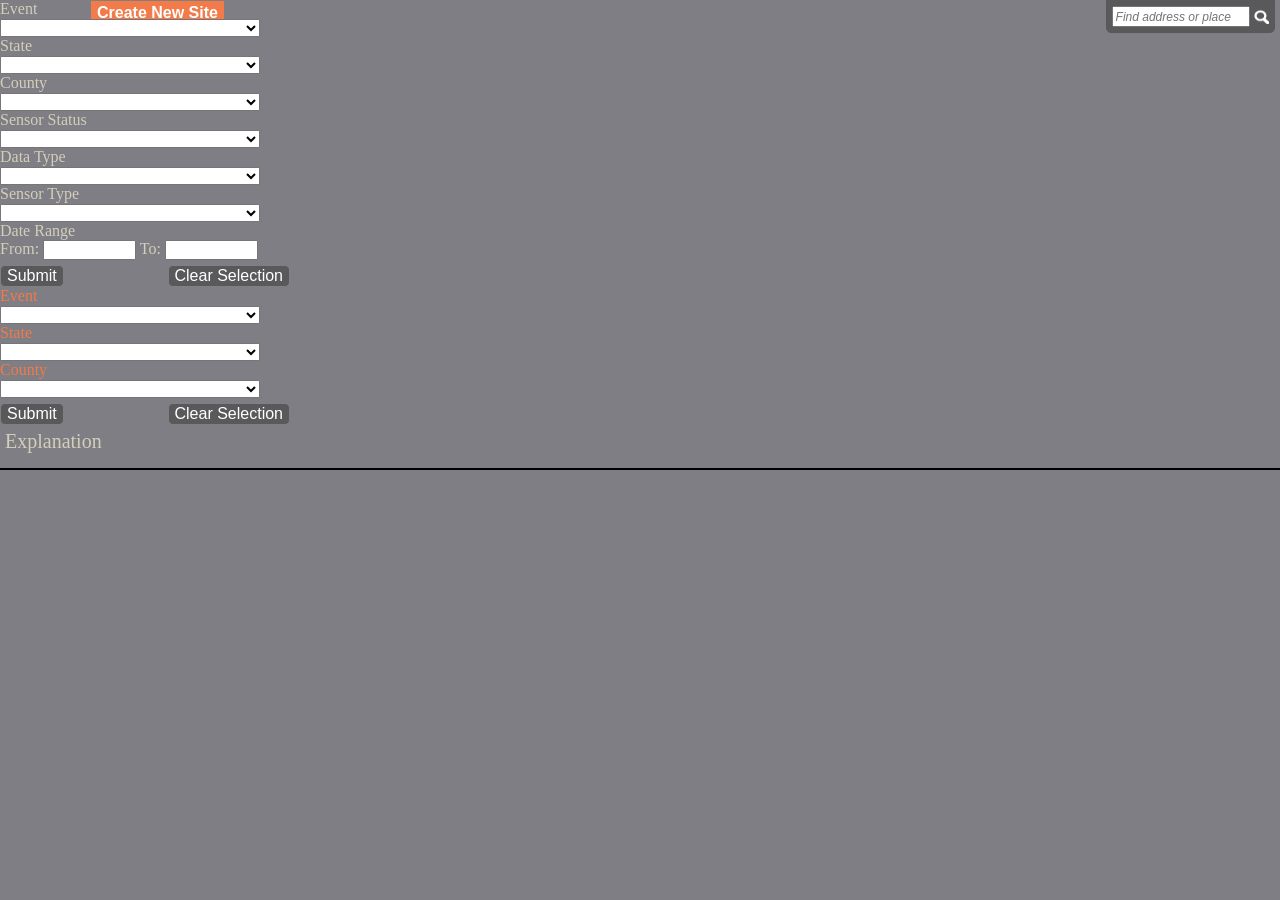
==== index.html @ 0806e5d1 "first commit of STNField code" ====
<!DOCTYPE html>
<html>
<head>
	<title>STN</title>
    
    <meta http-equiv="Content-Type" content="text/html; charset=utf-8"/>
    <!--<meta http-equiv="X-UA-Compatible" content="IE=7,IE=9">-->
    <!--The viewport meta tag is used to improve the presentation and behavior of the samples on iOS devices-->
    <meta name="viewport" content="initial-scale=1, maximum-scale=1,user-scalable=no">
    
    <!-- ArcGIS Javascript API and dojo theme references -->
    <link rel="stylesheet" href="https://serverapi.arcgisonline.com/jsapi/arcgis/3.5/js/dojo/dijit/themes/claro/claro.css">
	<link rel="stylesheet" href="https://js.arcgis.com/3.10/js/esri/css/esri.css">

    <script src="js/geocoder.js" type="text/javascript"></script>
    <script src="js/geolocator.js" type="text/javascript"></script>
    <script src="../STNResources/STNLayers.js" type="text/javascript" defer></script>
    
    <!-- Style sheets -->
    <link rel="stylesheet" media="screen" type="text/css" href="styles/main.css"/>
    <link rel="stylesheet" media="only screen and (max-device-width: 480px)" type="text/css" href="styles/handheld.css"/>
    <link rel="stylesheet" type="text/css" href="wim/css/wim.css">
       
    <script type="text/javascript">
    	var basePath = location.pathname.replace(/\/[^/]+$/, "");
		if (basePath.substr( basePath.length - 1, 1) != "/") { basePath += "\/";}
		var dojoConfig = {
            async: true,
        	parseOnLoad: false,
			packages: [
            	{ name: "modules", location: basePath + "modules" },
				{ name: "wim",location: basePath + "wim"}
            ]
        };
    </script> 
    <!-- Jquery hosted by google -->
    <script src="https://ajax.googleapis.com/ajax/libs/jquery/2.1.0/jquery.min.js"></script> 
    <!-- ArcGIS Javascript API reference -->
	<script src="http://js.arcgis.com/3.10/"></script>
    <!-- Mapper js file -->
    <script src="js/STN_JS.js" type="text/javascript"></script>  
     
    <script type="text/javascript">
    require([
        "dojo/parser",
        "dojo/ready"
          ], function(
          parser,
          ready
        ) {
            ready(function() {
                parser.parse();
            });
    });
    </script>
</head>
    
    
<body class="claro">

    <!--<div id="loadingScreen" data-dojo-type="dijit/layout/BorderContainer" data-dojo-props="design:'sidebar', gutters:true, liveSplitters:true, region: 'center'">
        <img id='loadingScreenGraphic' src='images/LoadingOrange110.gif' alt='Loading Graphic'>
    </div>-->

	<div data-dojo-type="dijit/layout/BorderContainer" data-dojo-props="design:'headline',gutters:false" style="width:100%;height:100%;margin:0;">
        <div data-dojo-type="dijit/layout/ContentPane" id="rightPane" data-dojo-props="region:'right'">
            <div id="userTools">
                <div id="filterBox" data-dojo-type="wim/CollapsingContainer" data-dojo-props="title:'SENSOR FILTER', startCollapsed:true">
                    <label> Event </label>
                    </br><select id="eventSelectInput" data-dojo-type="dijit/form/FilteringSelect" required="false" style="width:260px;font-size:12px;" name="'event'" value="'All'" searchAttr="eventName" autoComplete="true" ignoreCase="true" onChange="updateSensorsLayer" fetchProperties="{sort:[{attribute:'event', descending:false}]}" ></select>
                    <br /><label>State</label>
                    </br><select id="stateSelectInput" data-dojo-type="dijit/form/FilteringSelect" required="false" style="width:260px;font-size:12px;" name="'state'" value="'All'" searchAttr="stateOption" autoComplete="true" ignoreCase="true" onChange="updateSensorsLayer" fetchProperties="{sort:[{attribute:'state', descending:false}]}" ></select>
                    <br/><label>County</label>
                    </br><select id="countySelectInput" data-dojo-type="dijit/form/FilteringSelect" required="false" style="width:260px;font-size:12px;" name="'county'" value="'All'" searchAttr="countyOption" autoComplete="true" ignoreCase="true" onChange="updateSensorsLayer" fetchProperties="{sort:[{attribute:'county', descending:false}]}" ></select>
                    <br /><label>Sensor Status</label>
                    </br><select id="statusSelectInput" data-dojo-type="dijit/form/FilteringSelect" required="false" style="width:260px;font-size:12px;" name="'status'" value="'All'" searchAttr="statusOption" autoComplete="true" ignoreCase="true" onChange="updateSensorsLayer" fetchProperties="{sort:[{attribute:'status', descending:false}]}" ></select>
                    <br /><label>Data Type</label>
                    </br><select id="deploymentSelectInput" data-dojo-type="dijit/form/FilteringSelect" required="false" style="width:260px;font-size:12px;" name="'deployment'" value="'All'" searchAttr="deploymentOption" autoComplete="true" onChange="updateSensorsLayer" ignoreCase="true" fetchProperties="{sort:[{attribute:'deployment', descending:false}]}" ></select>
                    <br /><label>Sensor Type</label>
                    </br><select id="sensorSelectInput" data-dojo-type="dijit/form/FilteringSelect" required="false" style="width:260px;font-size:12px;" name="'sensor'" value="'All'" searchAttr="sensorOption" autoComplete="true" ignoreCase="true" onChange="updateSensorsLayer" fetchProperties="{sort:[{attribute:'sensor', descending:false}]}" ></select>
                    
                    </br><label>Date Range</label>
                    </br><label for="fromDate">From: </label><input id="fromDate" type="text" name="fromDate" style="width:85px;font-size:12px;" data-dojo-type="dijit/form/DateTextBox"  required="false" onChange="updateSensorsLayer" />
                    <label for="toDate">To: </label><input id="toDate" type="text" name="toDate" style="width:85px;font-size:12px;" data-dojo-type="dijit/form/DateTextBox"  required="false" onChange="updateSensorsLayer" />
                    
                    </br><div id="submitButtonDiv">
                            <button id="submitButton" type="button" class="submitButton">Submit</button>
                            <button id="clearButton" type="button" class="clearButton">Clear Selection</button>
                    </div>
                </div>


                <div id="hwmFilterBox" data-dojo-type="wim/CollapsingContainer" data-dojo-props="title:'HIGH-WATER MARK FILTER', startCollapsed:true">
                    <label> Event </label>
                    </br><select id="hwmEventSelectInput" data-dojo-type="dijit/form/FilteringSelect" required="false" style="width:260px;font-size:12px;" name="'event'" value="'All'" searchAttr="eventName" autoComplete="true" ignoreCase="true" onChange="filterHWMs()" fetchProperties="{sort:[{attribute:'event', descending:false}]}" ></select>
                    <br /><label>State</label>
                    </br><select id="hwmStateSelectInput" data-dojo-type="dijit/form/FilteringSelect" required="false" style="width:260px;font-size:12px;" name="'state'" value="'All'" searchAttr="stateOption" autoComplete="true" ignoreCase="true" onChange="filterHWMs()" fetchProperties="{sort:[{attribute:'state', descending:false}]}" ></select>
                    <br/><label>County</label>
                    </br><select id="hwmCountySelectInput" data-dojo-type="dijit/form/FilteringSelect" required="false" style="width:260px;font-size:12px;" name="'county'" value="'All'" searchAttr="countyOption" autoComplete="true" ignoreCase="true" onChange="filterHWMs()" fetchProperties="{sort:[{attribute:'county', descending:false}]}" ></select>
                    
                    </br><div id="hwmSubmitButtonDiv">
                            <button id="hwmSubmitButton" class="submitButton" type="button" >Submit</button>
                            <button id="hwmClearButton" class="clearButton" type="button" >Clear Selection</button>
                    </div>
                </div>
                
                <div id="availableLayers" data-dojo-type="wim/CollapsingContainer" data-dojo-props="title:'MAP LAYERS'">
                    <div id="layerToggles" data-dojo-type="dijit/layout/ContentPane" data-dojo-props="title:'Click to toggle'">
                        <div id="toggle" style="position: relative;" ></div>
                    </div>
                    <div id="legendHeader">Explanation</div>
                    <div id="legend" data-dojo-type="dijit/layout/ContentPane" data-dojo-props="title:'Explanation',selected:true">
                       <div id="legendDiv"></div>
                    </div>
                </div>
            </div>
        </div>

        <div id="map" data-dojo-type="dijit/layout/ContentPane" data-dojo-props="region:'center'" style="padding:0;">
        
        <div id="refreshScreen" data-dojo-type="wim/RefreshScreen" data-dojo-props="attachedMapID: 'map'"></div>
        
        <!-- basemap selection tool -->
        <div id="basemapSelector" >
          <div data-dojo-type="dijit/TitlePane" data-dojo-props="title:'<img src=\'images/basemap_new_small.png\'> Basemaps', closable:false, open:false">
            <div data-dojo-type="dijit/layout/ContentPane" style="width:380px; height:360px; overflow:auto;">
                <div id="basemapGallery" ></div>
            </div>
          </div>
        </div>
                
            <div id="extentSelector" data-dojo-type="wim/ExtentNav" data-dojo-props="attachedMapID: 'map'"></div>
            <!-- Div for holding the lat/long indicator bar at the bottom of the screen. 
            Adding the lat/long bar programmatically after the map has loaded.  -->
            <div id="latLngScaleBar"></div>
            
            <div id="createButtonDiv">
            	<button id="createButton" type="button" onClick="toggleCreateMode()">Create New Site</button>
            </div>
            
            <div id="createModeIndicator" onClick="toggleCreateMode()">
            <label id="CMIHead"> Create Site Mode Active </label>
            <label id="CMISubHead"> Click to Exit </label>
            </div>
            <!-- geocoder -->
            <div id="geocodeBar"> 
            	<input id="geocode" type="text" name="search" onKeyPress="enterKeyLocate(event)" placeholder="Find address or place" />
                <input id="searchIcon" type="image" src="images/searchIcon.png" alt="Submit" onClick="locate()" />                
            </div>

            <div id="filterCountIndicator">
                <div id="filterCountText"></div>
            </div>
            
            <div data-dojo-type="dijit/Dialog" id="createDialog" title="Create New STN Site" style="display: none">
                <div class="createDialogContentArea">
                    <div id="createDialogCoordinates"/></br>
               		<!--<div id="createDialogText">Would you like to create a new site at this location?</div>-->
                </div>
                <div class="createDialogActionBar">
                    <button data-dojo-type="dijit/form/Button" type="submit" onClick="createSite()">
                        Yes, Create New Site
                    </button>
                    <button data-dojo-type="dijit/form/Button" type="button" onClick="dom.byId('createDialog').hide();">
                        Cancel
                    </button>
                </div>
    		</div>    
        </div>
    </div>
</body>
</html>
---- styles/main.css ----
﻿html, body 
{
	height: 100%;
	width: 100%;
	margin: 0;
	padding: 0;
	background-color: #7E7E84;
}

@font-face {
	font-family: BryantRegular;
	src: url('/STNfonts/Bryant2Combo/Bryant2/Bryant-Regular.otf'), 
		url('/STNfonts/Bryant2Combo/Bryant2Web_EOT/BryantWebRegular.eot') /* IE9 */
}

@font-face {
	font-family: BryantBold;
	src: url('/STNfonts/Bryant2Combo/Bryant2/Bryant-Bold.otf'), 
		url('/STNfonts/Bryant2Combo/Bryant2Web_EOT/BryantWebBold.eot') /* IE9 */
}

#rightPane {
    /*border:solid 1px #224a54;*/
    width:306px;
}

#map 
{
	border-width: 1px;
	border-style: solid;
	border-color: #000;
	padding: 0;
	z-index: 0;
	/*height: 100%;
	width: 100%;*/
}

#header {
	top: 0px;
	left: 0px;
	right: 0px;
	height: 65px;
	background-color: #59595C;
	color: #E7E4CE;
	position: absolute;
	z-index: 1;
	display: inline;
	font-family: BryantRegular, "Lucida Sans Unicode", "Lucida Grande", sans-serif ;
	font-size: 40px;
}

#usgsLogoDiv {
	float: left;
	background-color: Black;
	height: 50px;
	width: 150px;
	padding-top: 10px;
	padding-right: 5px;
	padding-bottom: 5px;
	text-align: center;
}

#usgsLogo {
	
}

#title {
	float: left;
	padding-right: 5px;
	padding-left: 10px;
	padding-top: 10px;
	font-family: BryantBold, "Lucida Sans Unicode", "Lucida Grande", sans-serif ;
}

#titleSeparator {
	color: #F37A49;
	float: left;
	padding-right: 5px;
	padding-top: 10px;
	font-family: BryantBold, "Lucida Sans Unicode", "Lucida Grande", sans-serif ;
}

#subTitle {
	padding-top: 10px;
}

#betaTitle {
	float: right;
	padding: 20px;
	font-size: 16px;
	color: #AAAAB5;
}

#geocodeBar {
	position: absolute;
	right: 5px;
	/* Fallback for web browsers that doesn't support RGBa */
	background: rgb(89, 89, 92);
	/* RGBa with 0.55 opacity */
	background: rgba(89, 89, 92, 1.0);
	/* For IE 5.5 - 7*/
	/*filter:progid:DXImageTransform.Microsoft.gradient(startColorstr=#7E7E8400, endColorstr=#7E7E8400);*/
	/* For IE 8*/
	/*-ms-filter: "progid:DXImageTransform.Microsoft.gradient(startColorstr=#7E7E8400, endColorstr=#7E7E8400)";*/
	z-index: 1;
	border: 1px solid #59595C;
	/*border-radius: 5px;
	-moz-border-radius: 5px;*/
	border-radius: 0px;
	-moz-border-radius: 0px;
	border-bottom-left-radius: 5px;
	border-bottom-right-radius: 5px;
	-moz-border-bottom-left-radius: 5px;
	-moz-border-bottom-right-radius: 5px;
	padding: 5px;
	display: inline;
	float: right;
	top: 0px;
	font-family: BryantRegular, "Lucida Sans Unicode", "Lucida Grande", sans-serif ;
}

#geocodeBar #geocode {
	width: 130px;
	height: 15px;
	font-size: 12px;
	font-style: italic;
}

#geocodeBar #searchIcon {
	width: 15px;
	height: 15px;
	vertical-align: middle;
}


button
{
	height: 16px;
}

#wimLogo {
	position:absolute; 
	bottom: 5px; 
	right: 5px; 
	z-index:40;
}


#loadingStatus {
	position: absolute; 
	right: 49%; 
	top: 48%; 
	z-index: 99;
}

#loadingStatusContent 
{
	background-color: Black;
	color: White;
	border-radius: 5px;
	-moz-border-radius: 5px;
	padding: 10px;
	display: inline;
	width: 135px;
}

#availableLayers
{
	position: relative;
	/*left: 0px;
	bottom: 20px;*/
	z-index: 2;
	width: 290px;
	right:0px;
	overflow: hidden;
	/*border-top-right-radius: 5px;
	-moz-border-top-right-radius: 5px;
	-webkit-border-top-right-radius: 5px;
	border-bottom-right-radius: 5px;
	-moz-border-bottom-right-radius: 5px;
	-webkit-border-bottom-right-radius: 5px;*/
	/*border-top-left-radius: 5px;
	-moz-border-top-left-radius: 5px;
	-webkit-border-top-left-radius: 5px;
	border-bottom-left-radius: 5px;
	-moz-border-bottom-left-radius: 5px;
	-webkit-border-bottom-left-radius: 5px;*/
}

#layerToggles {
	overflow: hidden;
}

#layersElements
{
	font-size: 22;
	font-weight: normal;
	opacity:1.0;
	filter:alpha(opacity=100);
	padding-bottom: 10px;
}

#legend
{
	font-family: BryantRegular;
	background-color:#E7E4CE;
	color:Black;
	font-size:18;
	font-weight: normal;
	max-height:400px;
	overflow:auto;
	border-radius:5px;
	margin:5px;
}

#legendHeader {
	color:#D3CFBA;
	padding-top:5px;
	padding-bottom:5px;
	font-size:20px;
	margin-left:5px;
}

#mobileLayers 
{
	color: Black;
	visibility: hidden;
	position: absolute;
	bottom: 5px;
	right: 5px;
	background-color: Black;
	border-style: solid;
	border-width: 1;
	border-color: Black;
	color: White;
	z-index: 1;
	border-radius: 5px;
	-moz-border-radius: 5px;
	padding: 2px;
	display: inline;
}

#coneTrackLegend {
	position: absolute;
	z-index: 2;
	left:10px;
	bottom:10px;
}

#backToMap 
{
	visibility: hidden;
	float: right;
}

#infoWindow
{
	position: absolute;
	top: 0px;
	left: 0px;
	height: 50px;
	width: 50px;
	background-color: gray;
	visibility: hidden;
}

/*#map_zoom_slider {
	top: 135px;
	left: 10px;
	height: 60px;
}*/

.esriSimpleSliderVertical   {
  -webkit-border-radius: 5px;
  -moz-border-radius: 5px;
  border-radius: 5px;
  background-color:#59595C;
  border: 1px solid #B5BCC7;
  
}

.esriSimpleSliderIncrementButton {
	border-top-left-radius: 5px;
	-moz-border-top-left-radius: 5px;
	-webkit-border-top-left-radius: 5px;
	border-top-right-radius: 5px;
	-moz-border-top-right-radius: 5px;
	-webkit-border-top-right-radius: 5px;
	width:25px;
	height: 25px;
	border: none !important;
	opacity:1;
	
}

.esriSimpleSliderDecrementButton {
	border-bottom-left-radius: 5px;
	-moz-border-bottom-left-radius: 5px;
	-webkit-border-bottom-left-radius: 5px;
	border-bottom-right-radius: 5px;
	-moz-border-bottom-right-radius: 5px;
	-webkit-border-bottom-right-radius: 5px;
	width:25px;
	height: 25px;
	border:none; !important;
	opacity:1;
}

.esriSimpleSlider {
  top: 30px;
  left:10px;
  border: none !important;
  color:#fff !important;
  box-shadow:none !important;
  -webkit-box-shadow:none;
  -moz-box-shadow:none;
  opacity: 0.7 !important;
  filter: alpha(opacity=70) !important;
  background-color: #59595C !important;
  border-radius:none !important;
}

.esriSimpleSlider div{
	-moz-user-select: none;
    font-family: BryantBold,verdana,helvetica;
    font-size: 24px;
    font-weight: bold;
    height: 25px;
    line-height: 25px;
    width: 25px;
  
}

#basemapSelector .dijitTitlePaneTitle {
	background-color: #F37A49;
	padding: 2px;
	border: 0px;
	font-family: BryantRegular, "Lucida Sans Unicode", "Lucida Grande", sans-serif ;
	border-radius: 0px;
	-moz-border-radius: 0px;
	border-bottom-left-radius: 5px;
	border-bottom-right-radius: 5px;
	-moz-border-bottom-left-radius: 5px;
	-moz-border-bottom-right-radius: 5px;
}

#basemapSelector .dijitTitlePaneContentOuter {
	border-bottom-left-radius: 5px;
	border-bottom-right-radius: 5px;
	-moz-border-bottom-left-radius: 5px;
	-moz-border-bottom-right-radius: 5px;
}

#basemapSelector {
	font-weight: 500;
	font-size: 16px;
	color: White;
	border-bottom-left-radius: 5px;
	border-bottom-right-radius: 5px;
	-moz-border-bottom-left-radius: 5px;
	-moz-border-bottom-right-radius: 5px;
	font-family: BryantRegular, "Lucida Sans Unicode", "Lucida Grande", sans-serif ;
	position: absolute;
	right: 180px;
	top: 0px;
	z-index: 3;
}

#basemapSelector img {
	display: inline-table;
	vertical-align: middle;
}

#basemapSelector .claro .dijitTitlePaneTitle  {
	display: none;
	
}

.dijitArrowNode {
	visibility: hidden;
}


.claro .dijitTitlePaneTitle {
	border-radius: 5px;
	-moz-border-radius: 5px;
    background-color: #F37A49; !important;
	color: White; !important;
    border: 1px solid #B5BCC7;
    min-height: 25px;
    padding: 0 7px 3px;
	vertical-align: middle;
	background-image:none;
	background-repeat:no-repeat;
}

.claro .dijitTitlePane .dijitTitlePaneTextNode {
    color: white;
}

.claro .dijitTitlePane {
	color:white;
}

.claro .dijitTitlePaneContentInner {
    padding: 10px;
	background-color:#7E7E84;
	border-top-left-radius: 5px;
	-moz-border-top-left-radius: 5px;
	-webkit-border-top-left-radius: 5px;
	border-top-right-radius: 5px;
	-moz-border-top-right-radius: 5px;
	-webkit-border-top-right-radius: 5px;
}


#userTools {
	top: 0px;
	width: 290px;
	position:relative;
	z-index: 3;
	color:#F37A49;
}

#filterBox
{
	z-index: 3;

	/*border-top-left-radius: 5px;
	-moz-border-top-left-radius: 5px;
	-webkit-border-top-left-radius: 5px;*/
	/*border-bottom-left-radius: 5px;
	-moz-border-bottom-left-radius: 5px;
	-webkit-border-bottom-left-radius: 5px;*/
	width: 290px;
	z-index: 2;
	color:#D3CFBA;
	position: relative;
	
}

#hwmFilterBox
{
	z-index: 3;
	/*border-top-left-radius: 5px;
	-moz-border-top-left-radius: 5px;
	-webkit-border-top-left-radius: 5px;
	border-bottom-left-radius: 5px;
	-moz-border-bottom-left-radius: 5px;
	-webkit-border-bottom-left-radius: 5px;*/
	width: 290px;
	position: relative;
}

.submitButton {
    background: none repeat scroll 0 0 #59595C;
    border: 1px solid gray;
    border-radius: 5px 5px 5px 5px;
    color: #FFFFFF;
    cursor: pointer;
    float: none;
    font-size: 16px;
    height: auto;
    text-align: center;
	margin-top:5px;
	font-family:BryantRegular, "Lucida Sans Unicode", "Lucida Grande", sans-serif ;
}

.clearButton {
    background: none repeat scroll 0 0 #59595C;
    border: 1px solid gray;
    border-radius: 5px 5px 5px 5px;
    color: #FFFFFF;
    cursor: pointer;
    float: right;
    font-size: 16px;
    height: auto;
    text-align: center;
	margin-top:5px;
	font-family:BryantRegular, "Lucida Sans Unicode", "Lucida Grande", sans-serif ;
}

#createButtonDiv {
	position:absolute;
	top: 0px;
	left: 90px;	
	z-index:2;
}

#createButton {
	background: none repeat scroll 0 0 #F37A49;
    border: 1px solid gray;
    border-radius: 0px 0px 5px 5px;
    color: #FFFFFF;
    cursor: pointer;
    float: none;
    font-size: 16px;
    font-weight: bold;
    height: 25px;
    text-align: center;
	font-family:BryantRegular, "Lucida Sans Unicode", "Lucida Grande", sans-serif ;
	
}

#createModeIndicator {
	position:absolute;
	top:0px;
	left: 90px;	
	z-index:3;
	color: red;
    cursor: pointer;
    font-weight: bold;
    height: auto;
	text-align: center;
	font-family:BryantBold, "Lucida Sans Unicode", "Lucida Grande", sans-serif ;
	background: none repeat scroll 0 0 #F37A49;
    border: 1px solid gray;
    border-radius: 0px 0px 5px 5px;
    color: #FFFFFF;
    cursor: pointer;
    float: none;
    font-weight: bold;
    height: auto;
    text-align: center;
	padding-left:5px;
	padding-right:5px;
	font-family:BryantRegular, "Lucida Sans Unicode", "Lucida Grande", sans-serif ;
	visibility:hidden;
}

#CMIHead{
	font-size: 32px;
	text-align: center;
}

#CMISubHead {
	font-size: 14px;
	text-align: center;
}

#createDialog {
	font-family: BryantRegular, "Lucida Sans Unicode", "Lucida Grande", sans-serif ;
	color: #E7E4CE;
	background-color: #59595C;
	border: 1px solid #59595C;
	border-top-left-radius: 5px;
	-moz-border-top-left-radius: 5px;
	-webkit-border-top-left-radius: 5px;
	border-top-right-radius: 5px;
	-moz-border-top-right-radius: 5px;
	-webkit-border-top-right-radius: 5px;
	border-bottom-left-radius: 5px;
	-moz-border-bottom-left-radius: 5px;
	-webkit-border-bottom-left-radius: 5px;
	border-bottom-right-radius: 5px;
	-moz-border-bottom-right-radius: 5px;
	-webkit-border-bottom-right-radius: 5px;	
	
}

.claro .dijitDialogTitleBar {
    background-color: #59595C;
	background-image: none;
    border-image: none;
    border: none !important;
	background-repeat:no-repeat;
	color:#F37A49;
	font-family:BryantBold, "Lucida Sans Unicode", "Lucida Grande", sans-serif ;
}

.dijitDialogTitleBar {
    cursor: move;
}

.claro .dijitDialogPaneContent {
    background-color:#7E7E84;
    padding: 10px 8px;
    position: relative;
	border-top: none;
	text-align:center;
}

.claro .dijitDialogTitle {
    color: #F37A49;
    font-size: 1.091em;
    padding: 0 1px;
	font-family:BryantBold, "Lucida Sans Unicode", "Lucida Grande", sans-serif ;
}

.claro .dijitButton .dijitButtonNode, .claro .dijitDropDownButton .dijitButtonNode, .claro .dijitComboButton .dijitButtonNode, .claro .dijitToggleButton .dijitButtonNode {
    background-color: #F37A49;
    background-image: none;
    background-repeat: no-repeat;
    border: 1px solid  #59595C;
    border-radius: 5px 5px 5px 5px;
    box-shadow: none;
    color: white;
    padding: 2px 4px 4px;
	margin-top:5px;
}
.claro .dijitButtonNode {
    transition-duration: 0.3s;
    transition-property: background-color;
}
.dijitSelect, .dijitSelect *, .dijitButtonNode, .dijitButtonNode * {
    cursor: pointer;
}
.dijitButtonNode {
    border: 1px solid gray;
    line-height: normal;
    margin: 0;
    text-align: center;
    vertical-align: middle;
    white-space: nowrap;
}

.claro .dijitButtonText {
    padding: 0 0.3em;
    text-align: center;
	font-family: BryantBold, "Lucida Sans Unicode", "Lucida Grande", sans-serif ;
}

#filterCountIndicator {
	position:absolute;
	top:0px;
	right: 600px;	
	z-index:2;
	color: red;
    cursor: pointer;
    font-weight: bold;
    height: auto;
	text-align: center;
	font-family:BryantBold, "Lucida Sans Unicode", "Lucida Grande", sans-serif ;
	background: none repeat scroll 0 0 #F37A49;
    border: 1px solid gray;
    border-radius: 0px 0px 5px 5px;
    color: #FFFFFF;
    cursor: pointer;
    float: none;
    font-weight: bold;
    height: auto;
    text-align: center;
	padding-left:5px;
	padding-right:5px;
	font-family:BryantRegular, "Lucida Sans Unicode", "Lucida Grande", sans-serif ;
	visibility:hidden;
}


#filterCountText {
	font-size: 22px;
	text-align: center;
}

.esriLegendService {
	padding-bottom: 0px;
}

/*.esriLegendServiceLabel {
	display: none;
}*/

.esriLegendLayerLabel {
	display: none;
}


.claro .dijitSlider .dijitSliderProgressBarV, .claro .dijitSlider .dijitSliderBottomBumper {
    background-color: #F37A49;
    background-image: -moz-linear-gradient(left center , #FFFFFF 0px, rgba(255, 255, 255, 0) 1px);
    border-color: #B5BCC7;
}

.claro .dijitSlider .dijitSliderRemainingBarV, .claro .dijitSlider .dijitSliderTopBumper {
    background-color: #7E7E84;
    border-color: #B5BCC7;
}

.claro .dijitSliderDecrementIconH, .claro .dijitSliderIncrementIconH, .claro .dijitSliderDecrementIconV, .claro .dijitSliderIncrementIconV {
    background-color: #59595C;
    opacity: 0.7;
    background-repeat: no-repeat;
    border: 1px solid #B5BCC7;

}

.claro .dijitContentPane {
    padding: 0px;
}

.dijitInputInner {
    background-color: #E7E4CE !important;
   
}

.claro .dijitTextBox {
	background-color: #E7E4CE !important;
}

.dijitContentPane {

}

.dijitAlignRight {
	overflow: scroll;
	overflow-x: hidden;
}
---- styles/handheld.css ----
html, body 
{
	width: 100%; 
	height: 100%;
	margin: 0;
	padding: 0;
	background-color: #6699CC;
}

#map 
{
	border-width: 1px;
	border-style: solid;
	border-color: #000;
	padding: 0;
	z-index: 0;
	height: 100%;
	width: 100%;
}

.esriSimpleSlider  div {
        height: 30px !important;
        width: 30px !important;
}

#header
{
	top: 0px;
	left: 0px;
	right: 0px;
	width: 100%;
	height: 20px;
	background-color: Black;
	color: White;
	-moz-opacity:.90; 
	border-radius: 0px;
	-moz-border-radius: 0px;
	filter:alpha(opacity=90); 
	opacity:.90;
	z-index: 1;
	padding: 4px;
}


#geocodeBar, #basemapBar
{
	position: absolute;
	top: 30px;
	right: 2px;
	background-color: Black;
	color: White;
	z-index: 1;
	border-radius: 5px;
	-moz-border-radius: 5px;
	padding: 10px;
	display: inline;
}

#geocodeBar { 
	float:right;
	width:130px;

}

#geocodeBar #geocode { 
	width:90px; 
	height:25px; 
	font-size:17px;
	float: left;
}

#geocodeBar #searchIcon { 
	width:20px; 
	height:22px;
	vertical-align:middle;
}


#basemapBar {
	float: right;
	width: 135px;
	height: 31px;
	left: 2px;
}
#basemapBar ul {
	margin:0px;	
	padding:0px;
	list-style: none;
}
#basemapBar ul li {
	margin:0px;	
	padding: 5px;
	background-color:#CCC;	
	display: block;
	float: left;
	height: 21px;
	border-left:#999 1px solid;
	background-image: -webkit-linear-gradient(270deg, #babfc3, #7d858c, #5e6061);
	background-image: -moz-linear-gradient(270deg, #babfc3, #7d858c, #5e6061);
	background-image: -o-linear-gradient(270deg, #babfc3, #7d858c, #5e6061);
	background-image: linear-gradient(270deg, #babfc3, #7d858c, #5e6061);
}
#basemapBar ul li img { 
	display:block;
	height: 19px;
	padding: 0px 5px 0px 5px;
}
#basemapBar ul li:first-child  {
	-moz-border-radius: 5px 0px 0px 5px;
	-webkit-border-radius: 5px 0px 0px 5px;
	border-radius: 5px 0px 0px 5px;
	border-left:0px;
}
#basemapBar ul li:last-child {
	-moz-border-radius: 0px 5px 5px 0px;
	-webkit-border-radius:  0px 5px 5px 0px;
	border-radius:  0px 5px 5px 0px;
}
#basemapBar ul li.current, #header #basemapBar ul li:first-child.current, #header #basemapBar ul li:last-child.current {	
	border:1px #529ac7 solid;
	background-color:#666666;
	background-image:none;	
	height: 19px;
}

#usgsLogo {
	height: 100%;
	vertical-align:middle;	
}

#titles
{
	z-index: 1;
	width: 100%;
	position: absolute;
	left: -20px;
	text-align: center;
}

#title
{
	font-family: Arial;
	font-size: 32;
	font-weight: bold;
	float: left;
}

#subTitle
{
	font-family: Arial;
	font-size: 28;
	font-weight: bold;
	color: Gray;
}


button
{
	height: 16px;
}

#wimLogo {
	position:absolute; 
	bottom: 5px; 
	right: 5px; 
	z-index:40;
}

#loadingStatus {
	position: absolute; 
	right: 49%; 
	top: 48%; 
	z-index: 99;
}

#availableLayers
{
	font-family: Arial;
	font-weight: bold;
	position: absolute;
	top: 0px;
	left: 0px;
	visibility: visible;
	background-color: Black;
	color: White;
	z-index: 99;
	border-radius: 5px;
	-moz-border-radius: 5px;
	padding-top: 0px;
	padding-bottom: 10px;
	padding-right: 10px;
	padding-left: 10px;
	width: 99%;
	height: 100%;
	opacity:0;
	filter:alpha(opacity=0);
}

#mobileLayers 
{
	color: Black;
	visibility: visible;
	position: absolute;
	bottom: 5px;
	right: 5px;
	background-color: Blue;
	border-style: solid;
	border-width: 1;
	border-color: Black;
	color: White;
	z-index: 1;
	border-radius: 5px;
	-moz-border-radius: 5px;
	padding: 2px;
	display: inline;
}

#backToMap 
{
	visibility: visible;
	position: absolute;
	top: 2px;
	right: 2px;
}

#infoWindow
{
	/*position: absolute;
	top: 0px;
	left: 0px;
	height: 50px;
	width: 50px;
	background-color: gray;
	visibility: hidden;*/
}
---- wim/css/wim.css ----
.collapsingContainerRoot {
	/* Fallback for web browsers that doesn't support RGBa */
	background: rgb(126, 126, 132);
	/* RGBa with 0.55 opacity */
	background: rgba(126, 126, 132, 1.0);
	/* For IE 5.5 - 7*/
	/*filter:progid:DXImageTransform.Microsoft.gradient(startColorstr=#7E7E8400, endColorstr=#7E7E8400);*/
	/* For IE 8*/
	/*-ms-filter: "progid:DXImageTransform.Microsoft.gradient(startColorstr=#7E7E8400, endColorstr=#7E7E8400)";*/
	border: 1px solid #59595C;
	font-family: BryantRegular, "Lucida Sans Unicode", "Lucida Grande", sans-serif ;
	color: #E7E4CE;
}
.collapsingContainerTitle {	
	/*font: 16pt "Gill Sans", Arial, Helvetica, sans-serif;*/
	background-color: #59595C;
	padding-top: 5px;
	padding-left: 10px;
	padding-right: 10px;
	padding-bottom: 5px;
	font-size: 18px;
	font-family: BryantBold, "Lucida Sans Unicode", "Lucida Grande", sans-serif ;
	color:#F37A49;
}
.collapsingContainerInner {
	padding:5px;
	
}
.collapsingContainerIcon {	
	font-size: 1.5em;
	font-weight: bold;
	line-height: 1em;
	padding-top:1px;
	/*padding-right: 10px;*/
	padding-bottom: 0.1em;
	text-align: center;
	width: 1.1em;	
	float: right;
	cursor: pointer;
}

.collapsingContainerSubHeader {
	/*font:10pt "Gill Sans", Arial, Helvetica, sans-serif;*/
	margin-top: 10px;
	margin-bottom: 5px;
}

.latLngScaleRoot {
	/* Fallback for web browsers that doesn't support RGBa */
	/*background: rgb(51, 51, 51);
	/* RGBa with 0.6 opacity */
	/*background: rgba(51, 51, 51, 0.6);
	/* For IE 5.5 - 7*/
	/*filter:progid:DXImageTransform.Microsoft.gradient(startColorstr=#33333300, endColorstr=#33333300);
	/* For IE 8*/
	/*-ms-filter: "progid:DXImageTransform.Microsoft.gradient(startColorstr=#33333300, endColorstr=#33333300)";*/
	padding:10px;
	-moz-border-radius: 5px;
	-webkit-border-radius: 5px;
	border-radius: 5px;
	color: #E7E4CE;
	text-align: center;
	-moz-box-align:center;
	-webkit-box-align:center;
	box-align:center;
	position: absolute;
	bottom: 15px;
	z-index: 1;
	font-family: BryantRegular, "Lucida Sans Unicode", "Lucida Grande", sans-serif ;
}

.latLngScaleInner {
	/* Fallback for web browsers that doesn't support RGBa */
	background: rgb(126, 126, 132);
	/* RGBa with 0.55 opacity */
	background: rgba(126, 126, 132, 1.0);
	/* For IE 5.5 - 7*/
	/*filter:progid:DXImageTransform.Microsoft.gradient(startColorstr=#33333300, endColorstr=#33333300);*/
	/* For IE 8*/
	/*-ms-filter: "progid:DXImageTransform.Microsoft.gradient(startColorstr=#33333300, endColorstr=#33333300)";*/
	padding: 5px;
	padding-left: 10px;
	padding-right: 10px;
	margin-right: 5px;
	-moz-border-radius: 5px;
	-webkit-border-radius: 5px;
	border-radius: 5px;
	text-align: center;
	-moz-box-align:center;
	-webkit-box-align:center;
	box-align:center;
	float: left;
	z-index: 1;
}

.latLngScaleTitle {
	/* Fallback for web browsers that doesn't support RGBa */
	background: rgb(126, 126, 132);
	/* RGBa with 0.55 opacity */
	background: rgba(126, 126, 132, 1.0);
	/* For IE 5.5 - 7*/
	/*filter:progid:DXImageTransform.Microsoft.gradient(startColorstr=#33333300, endColorstr=#33333300);*/
	/* For IE 8*/
	/*-ms-filter: "progid:DXImageTransform.Microsoft.gradient(startColorstr=#33333300, endColorstr=#33333300)";*/
	padding: 5px;
	padding-left: 10px;
	padding-right: 10px;
	-moz-border-radius: 5px;
	-webkit-border-radius: 5px;
	border-radius: 5px;
	text-align: center;
	-moz-box-align:center;
	-webkit-box-align:center;
	box-align:center;
	float: right;
	z-index: 1;
}
.latLngScaleText {	
	/*font: 12pt "Gill Sans", Arial, Helvetica, sans-serif;*/
	margin-bottom: 5px;
}
.extentNavRoot {
	/* For IE 5.5 - 7*/
	filter:progid:DXImageTransform.Microsoft.gradient(startColorstr=#33333300, endColorstr=#33333300);
	/* For IE 8*/
	-ms-filter: "progid:DXImageTransform.Microsoft.gradient(startColorstr=#33333300, endColorstr=#33333300)";
	-webkit-border-bottom-left-radius: 5px;
	-moz-border-bottom-left-radius: 5px;
	border-bottom-left-radius: 5px;
	-webkit-border-bottom-right-radius: 5px;
	-moz-border-bottom-right-radius: 5px;
	border-bottom-right-radius: 5px;
	color:#fff;
	text-align: center;
	-moz-box-align:left;
	-webkit-box-align:left;
	box-align:left;
	position: absolute;
	top: 0px;
	left: 5px;
	z-index: 1;
	opacity: 0.7;
	filter: alpha(opacity=70);
	/*background: none repeat scroll 0 0 #333333;*/
	background-color: #59595C;
}

.extentNavFwd:hover, .extentNavBack:hover, .extentNavFull:hover {
  background-color: gray;
}

.extentNavBack {
    background: url("../images/backward.png") center center no-repeat #7E7E84;
	-webkit-border-bottom-left-radius: 5px;
	-moz-border-bottom-left-radius: 5px;
	border-bottom-left-radius: 5px;
    float: left;
    font-weight: bold;
    height: 25px;
    padding-bottom: 0.1em;
    text-align: center;
    width: 25px;
	cursor: pointer;
	opacity: 1.0;
	filter: alpha(opacity=100);
}
.extentNavFwd {
    background: url("../images/forward.png")center center no-repeat #7E7E84;
    float: left;
    font-weight: bold;
    height: 25px;
    padding-bottom: 0.1em;
    text-align: center;
    width: 25px;
	cursor: pointer;
	opacity: 1.0;
	filter: alpha(opacity=100);
}
.extentNavFull {
    background: url("../images/globe-16x16.png")center center no-repeat #7E7E84;
	-webkit-border-bottom-right-radius: 5px;
	-moz-border-bottom-right-radius: 5px;
	border-bottom-right-radius: 5px;
    float: left;
    font-weight: bold;
    height: 25px;
    padding-bottom: 0.1em;
    text-align: center;
    width: 25px;
	cursor: pointer;
	opacity: 1.0;
	filter: alpha(opacity=100);
}

.basicPopupIcon {
	font-size: 1.5em;
	font-weight:bold;
	border: 1px solid #fff;
	border-radius: 15px;
	background: #666666;
	text-align: center;
	float: right;
	cursor: pointer;
}

.disclaimerRoot  {
	position: absolute;
	-moz-border-radius: 5px;
	-webkit-border-radius: 5px;
	border-radius: 5px;
	width: 400px;
	background-color: gray;
	padding: 10px;
	visibility: hidden;
	z-index: 1;
}


.disclaimerInner .basicPopupInner {
	background-color: gray;
	-moz-border-radius: 5px;
	-webkit-border-radius: 5px;
	border-radius: 5px;
	text-align: center;
	-moz-box-align:center;
	-webkit-box-align:center;
	box-align:center;
	color: white;
	font-size: 14px;
	font-weight: bold;
	/*font-family: Arial, Helvetica, sans-serif;*/
	padding: 10px;
}

.linksDiv{
	z-index: 3;
	position: fixed;
}

#wimTainer {
	z-index: 999;
	position: fixed;
	background-color: #999;
	-moz-border-radius: 5px;
	-webkit-border-radius: 5px;
	border-radius: 5px;
	padding: 10px;
	border: 1px solid #fff;
}

#wimTube {
	z-index: 999;
	opacity: 0;
}

#wimTainerText {
	text-align: center;
	z-index: 999;
	vertical-align: middle;
}

#dDiego {
	float: left;
	z-index: 999;
}

.loadingScreenRoot{
	position:absolute;
	top:0;
	left:0;
	background-color: #CCC;
	opacity: 1;
	/*IE 5-9*/
	filter: alpha(opacity=100);
	height:100%;
	width:100%;
	z-index:99;
}

#loadingScreenGraphic{
	position: fixed;
	top:25%;
	/*left positioning offset due to wide loading graphic*/
	left:46%;
}

#refreshScreenGraphic {
	position:relative;
	left:50%;
	top:25%;
}

.refreshScreenRoot{
	position:absolute;
	top:0;
	left:0;
	background-color:#CCC;
	opacity: 0.50;
	/*IE 5-9*/
	filter: alpha(opacity=50);
	height:100%;
	width:100%;
	z-index:2;
}
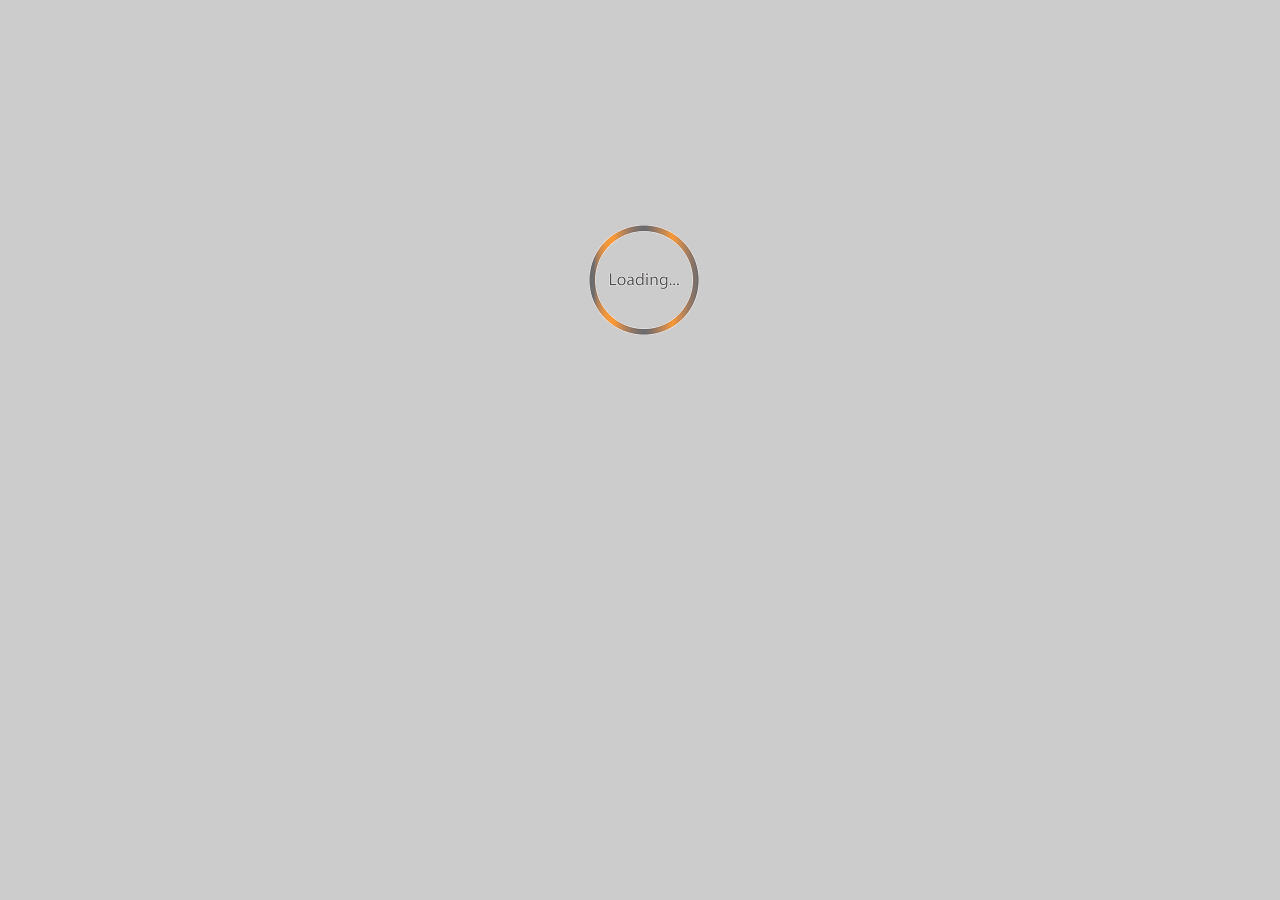
==== commit 102d4218: "second commit. converted to AMD." ====
--- a/index.html
+++ b/index.html
@@ -36,7 +36,7 @@
     <!-- Jquery hosted by google -->
     <script src="https://ajax.googleapis.com/ajax/libs/jquery/2.1.0/jquery.min.js"></script> 
     <!-- ArcGIS Javascript API reference -->
-	<script src="http://js.arcgis.com/3.10/"></script>
+	<script src="http://js.arcgis.com/3.8/"></script>
     <!-- Mapper js file -->
     <script src="js/STN_JS.js" type="text/javascript"></script>  
      
@@ -58,32 +58,33 @@
     
 <body class="claro">
 
-    <!--<div id="loadingScreen" data-dojo-type="dijit/layout/BorderContainer" data-dojo-props="design:'sidebar', gutters:true, liveSplitters:true, region: 'center'">
+    <div id="loadingScreen" data-dojo-type="dijit/layout/BorderContainer" data-dojo-props="design:'sidebar', gutters:true, liveSplitters:true, region: 'center'">
         <img id='loadingScreenGraphic' src='images/LoadingOrange110.gif' alt='Loading Graphic'>
-    </div>-->
+    </div>
 
 	<div data-dojo-type="dijit/layout/BorderContainer" data-dojo-props="design:'headline',gutters:false" style="width:100%;height:100%;margin:0;">
         <div data-dojo-type="dijit/layout/ContentPane" id="rightPane" data-dojo-props="region:'right'">
             <div id="userTools">
                 <div id="filterBox" data-dojo-type="wim/CollapsingContainer" data-dojo-props="title:'SENSOR FILTER', startCollapsed:true">
                     <label> Event </label>
-                    </br><select id="eventSelectInput" data-dojo-type="dijit/form/FilteringSelect" required="false" style="width:260px;font-size:12px;" name="'event'" value="'All'" searchAttr="eventName" autoComplete="true" ignoreCase="true" onChange="updateSensorsLayer" fetchProperties="{sort:[{attribute:'event', descending:false}]}" ></select>
+                    <br><input id="eventSelector">
                     <br /><label>State</label>
-                    </br><select id="stateSelectInput" data-dojo-type="dijit/form/FilteringSelect" required="false" style="width:260px;font-size:12px;" name="'state'" value="'All'" searchAttr="stateOption" autoComplete="true" ignoreCase="true" onChange="updateSensorsLayer" fetchProperties="{sort:[{attribute:'state', descending:false}]}" ></select>
+                    <br><input id="stateSelector">
                     <br/><label>County</label>
-                    </br><select id="countySelectInput" data-dojo-type="dijit/form/FilteringSelect" required="false" style="width:260px;font-size:12px;" name="'county'" value="'All'" searchAttr="countyOption" autoComplete="true" ignoreCase="true" onChange="updateSensorsLayer" fetchProperties="{sort:[{attribute:'county', descending:false}]}" ></select>
+                    <br><input id="countySelector">
                     <br /><label>Sensor Status</label>
-                    </br><select id="statusSelectInput" data-dojo-type="dijit/form/FilteringSelect" required="false" style="width:260px;font-size:12px;" name="'status'" value="'All'" searchAttr="statusOption" autoComplete="true" ignoreCase="true" onChange="updateSensorsLayer" fetchProperties="{sort:[{attribute:'status', descending:false}]}" ></select>
+                    <br><input id="statusSelector">
                     <br /><label>Data Type</label>
-                    </br><select id="deploymentSelectInput" data-dojo-type="dijit/form/FilteringSelect" required="false" style="width:260px;font-size:12px;" name="'deployment'" value="'All'" searchAttr="deploymentOption" autoComplete="true" onChange="updateSensorsLayer" ignoreCase="true" fetchProperties="{sort:[{attribute:'deployment', descending:false}]}" ></select>
+                    <br><input id="deploymentSelector">
                     <br /><label>Sensor Type</label>
-                    </br><select id="sensorSelectInput" data-dojo-type="dijit/form/FilteringSelect" required="false" style="width:260px;font-size:12px;" name="'sensor'" value="'All'" searchAttr="sensorOption" autoComplete="true" ignoreCase="true" onChange="updateSensorsLayer" fetchProperties="{sort:[{attribute:'sensor', descending:false}]}" ></select>
+                    <br><input id="sensorSelector">
+                    <!--</br><select id="sensorSelectInput" data-dojo-type="dijit/form/FilteringSelect" required="false" style="width:260px;font-size:12px;" name="'sensor'" value="'All'" searchAttr="sensorOption" autoComplete="true" ignoreCase="true" onChange="updateSensorsLayer" fetchProperties="{sort:[{attribute:'sensor', descending:false}]}" ></select>-->
                     
-                    </br><label>Date Range</label>
-                    </br><label for="fromDate">From: </label><input id="fromDate" type="text" name="fromDate" style="width:85px;font-size:12px;" data-dojo-type="dijit/form/DateTextBox"  required="false" onChange="updateSensorsLayer" />
+                    <br><label>Date Range</label>
+                    <br><label for="fromDate">From: </label><input id="fromDate" type="text" name="fromDate" style="width:85px;font-size:12px;" data-dojo-type="dijit/form/DateTextBox"  required="false" onChange="updateSensorsLayer" />
                     <label for="toDate">To: </label><input id="toDate" type="text" name="toDate" style="width:85px;font-size:12px;" data-dojo-type="dijit/form/DateTextBox"  required="false" onChange="updateSensorsLayer" />
                     
-                    </br><div id="submitButtonDiv">
+                    <br><div id="submitButtonDiv">
                             <button id="submitButton" type="button" class="submitButton">Submit</button>
                             <button id="clearButton" type="button" class="clearButton">Clear Selection</button>
                     </div>
@@ -92,13 +93,13 @@
 
                 <div id="hwmFilterBox" data-dojo-type="wim/CollapsingContainer" data-dojo-props="title:'HIGH-WATER MARK FILTER', startCollapsed:true">
                     <label> Event </label>
-                    </br><select id="hwmEventSelectInput" data-dojo-type="dijit/form/FilteringSelect" required="false" style="width:260px;font-size:12px;" name="'event'" value="'All'" searchAttr="eventName" autoComplete="true" ignoreCase="true" onChange="filterHWMs()" fetchProperties="{sort:[{attribute:'event', descending:false}]}" ></select>
+                    <br><input id="hwmEventSelector">
                     <br /><label>State</label>
-                    </br><select id="hwmStateSelectInput" data-dojo-type="dijit/form/FilteringSelect" required="false" style="width:260px;font-size:12px;" name="'state'" value="'All'" searchAttr="stateOption" autoComplete="true" ignoreCase="true" onChange="filterHWMs()" fetchProperties="{sort:[{attribute:'state', descending:false}]}" ></select>
+                    <br><input id="hwmStateSelector">
                     <br/><label>County</label>
-                    </br><select id="hwmCountySelectInput" data-dojo-type="dijit/form/FilteringSelect" required="false" style="width:260px;font-size:12px;" name="'county'" value="'All'" searchAttr="countyOption" autoComplete="true" ignoreCase="true" onChange="filterHWMs()" fetchProperties="{sort:[{attribute:'county', descending:false}]}" ></select>
+                    <br><input id="hwmCountySelector">
                     
-                    </br><div id="hwmSubmitButtonDiv">
+                    <br><div id="hwmSubmitButtonDiv">
                             <button id="hwmSubmitButton" class="submitButton" type="button" >Submit</button>
                             <button id="hwmClearButton" class="clearButton" type="button" >Clear Selection</button>
                     </div>
@@ -154,7 +155,7 @@
             
             <div data-dojo-type="dijit/Dialog" id="createDialog" title="Create New STN Site" style="display: none">
                 <div class="createDialogContentArea">
-                    <div id="createDialogCoordinates"/></br>
+                    <div id="createDialogCoordinates"></div><br>
                		<!--<div id="createDialogText">Would you like to create a new site at this location?</div>-->
                 </div>
                 <div class="createDialogActionBar">
--- a/styles/main.css
+++ b/styles/main.css
@@ -62,6 +62,27 @@
 
 #usgsLogo {
 	
+}
+
+
+#loadingScreen{
+	position:absolute;
+	top:0;
+	left:0;
+	background-color: #CCC;
+	opacity: 1;
+	/*IE 5-9*/
+	filter: alpha(opacity=100);
+	height:100%;
+	width:100%;
+	z-index:999;
+}
+
+#loadingScreenGraphic{
+	position: fixed;
+	top:25%;
+	/*left positioning offset due to wide loading graphic*/
+	left:46%;
 }
 
 #title {
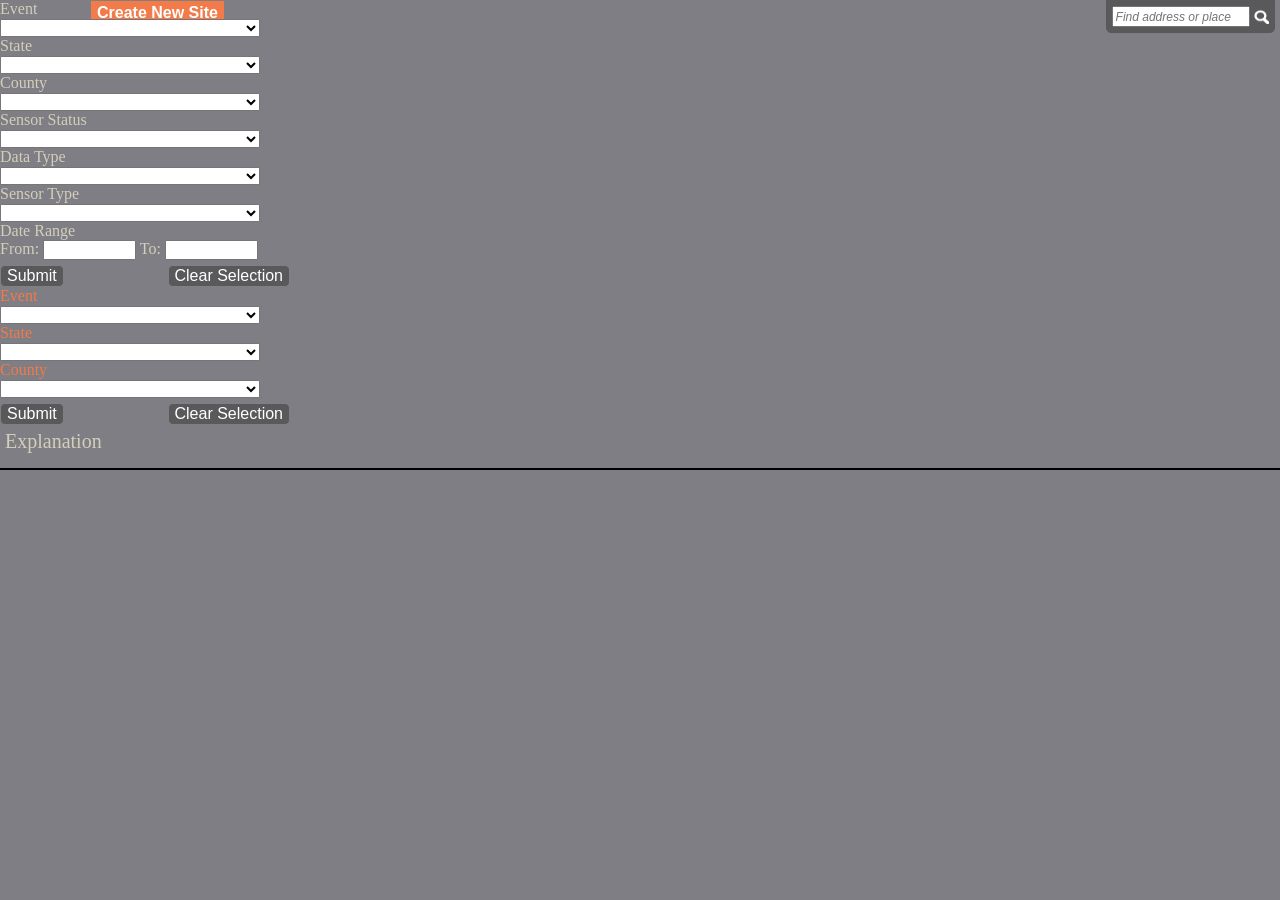
==== commit 2a5e6b94: "reverted back to pre-AMD for now." ====
--- a/index.html
+++ b/index.html
@@ -10,7 +10,7 @@
     
     <!-- ArcGIS Javascript API and dojo theme references -->
     <link rel="stylesheet" href="https://serverapi.arcgisonline.com/jsapi/arcgis/3.5/js/dojo/dijit/themes/claro/claro.css">
-	<link rel="stylesheet" href="https://js.arcgis.com/3.10/js/esri/css/esri.css">
+	<link rel="stylesheet" href="https://serverapi.arcgisonline.com/jsapi/arcgis/3.5/js/esri/css/esri.css" />
 
     <script src="js/geocoder.js" type="text/javascript"></script>
     <script src="js/geolocator.js" type="text/javascript"></script>
@@ -25,8 +25,7 @@
     	var basePath = location.pathname.replace(/\/[^/]+$/, "");
 		if (basePath.substr( basePath.length - 1, 1) != "/") { basePath += "\/";}
 		var dojoConfig = {
-            async: true,
-        	parseOnLoad: false,
+        	parseOnLoad: true,
 			packages: [
             	{ name: "modules", location: basePath + "modules" },
 				{ name: "wim",location: basePath + "wim"}
@@ -36,101 +35,84 @@
     <!-- Jquery hosted by google -->
     <script src="https://ajax.googleapis.com/ajax/libs/jquery/2.1.0/jquery.min.js"></script> 
     <!-- ArcGIS Javascript API reference -->
-	<script src="http://js.arcgis.com/3.8/"></script>
+	<!--<script src="https://serverapi.arcgisonline.com/jsapi/arcgis/3.5/" type="text/javascript"></script>-->
+    <script src="https://js.arcgis.com/3.8/" type="text/javascript"></script>
+    <!--<script src="http://js.arcgis.com/3.8/"></script> --> 
     <!-- Mapper js file -->
-    <script src="js/STN_JS.js" type="text/javascript"></script>  
-     
-    <script type="text/javascript">
-    require([
-        "dojo/parser",
-        "dojo/ready"
-          ], function(
-          parser,
-          ready
-        ) {
-            ready(function() {
-                parser.parse();
-            });
-    });
-    </script>
+    <script src="js/STN_JS.js" type="text/javascript"></script>   
 </head>
     
     
 <body class="claro">
-
-    <div id="loadingScreen" data-dojo-type="dijit/layout/BorderContainer" data-dojo-props="design:'sidebar', gutters:true, liveSplitters:true, region: 'center'">
-        <img id='loadingScreenGraphic' src='images/LoadingOrange110.gif' alt='Loading Graphic'>
-    </div>
-
-	<div data-dojo-type="dijit/layout/BorderContainer" data-dojo-props="design:'headline',gutters:false" style="width:100%;height:100%;margin:0;">
-        <div data-dojo-type="dijit/layout/ContentPane" id="rightPane" data-dojo-props="region:'right'">
+	<div data-dojo-type="dijit.layout.BorderContainer" data-dojo-props="design:'headline',gutters:false" style="width:100%;height:100%;margin:0;">
+        <div data-dojo-type="dijit.layout.ContentPane" id="rightPane" data-dojo-props="region:'right'">
             <div id="userTools">
-                <div id="filterBox" data-dojo-type="wim/CollapsingContainer" data-dojo-props="title:'SENSOR FILTER', startCollapsed:true">
+                <div id="filterBox" data-dojo-type="wim.CollapsingContainer" data-dojo-props="title:'SENSOR FILTER', startCollapsed:true">
                     <label> Event </label>
-                    <br><input id="eventSelector">
+                    </br><select id="eventSelectInput" data-dojo-type="dijit.form.FilteringSelect" required="false" style="width:260px;font-size:12px;" name="'event'" value="'All'" searchAttr="eventName" autoComplete="true" ignoreCase="true" onChange="updateSensorsLayer" fetchProperties="{sort:[{attribute:'event', descending:false}]}" ></select>
                     <br /><label>State</label>
-                    <br><input id="stateSelector">
+                    </br><select id="stateSelectInput" data-dojo-type="dijit.form.FilteringSelect" required="false" style="width:260px;font-size:12px;" name="'state'" value="'All'" searchAttr="stateOption" autoComplete="true" ignoreCase="true" onChange="updateSensorsLayer" fetchProperties="{sort:[{attribute:'state', descending:false}]}" ></select>
                     <br/><label>County</label>
-                    <br><input id="countySelector">
+                    </br><select id="countySelectInput" data-dojo-type="dijit.form.FilteringSelect" required="false" style="width:260px;font-size:12px;" name="'county'" value="'All'" searchAttr="countyOption" autoComplete="true" ignoreCase="true" onChange="updateSensorsLayer" fetchProperties="{sort:[{attribute:'county', descending:false}]}" ></select>
                     <br /><label>Sensor Status</label>
-                    <br><input id="statusSelector">
+                    </br><select id="statusSelectInput" data-dojo-type="dijit.form.FilteringSelect" required="false" style="width:260px;font-size:12px;" name="'status'" value="'All'" searchAttr="statusOption" autoComplete="true" ignoreCase="true" onChange="updateSensorsLayer" fetchProperties="{sort:[{attribute:'status', descending:false}]}" ></select>
                     <br /><label>Data Type</label>
-                    <br><input id="deploymentSelector">
+                    </br><select id="deploymentSelectInput" data-dojo-type="dijit.form.FilteringSelect" required="false" style="width:260px;font-size:12px;" name="'deployment'" value="'All'" searchAttr="deploymentOption" autoComplete="true" onChange="updateSensorsLayer" ignoreCase="true" fetchProperties="{sort:[{attribute:'deployment', descending:false}]}" ></select>
                     <br /><label>Sensor Type</label>
-                    <br><input id="sensorSelector">
-                    <!--</br><select id="sensorSelectInput" data-dojo-type="dijit/form/FilteringSelect" required="false" style="width:260px;font-size:12px;" name="'sensor'" value="'All'" searchAttr="sensorOption" autoComplete="true" ignoreCase="true" onChange="updateSensorsLayer" fetchProperties="{sort:[{attribute:'sensor', descending:false}]}" ></select>-->
+                    </br><select id="sensorSelectInput" data-dojo-type="dijit.form.FilteringSelect" required="false" style="width:260px;font-size:12px;" name="'sensor'" value="'All'" searchAttr="sensorOption" autoComplete="true" ignoreCase="true" onChange="updateSensorsLayer" fetchProperties="{sort:[{attribute:'sensor', descending:false}]}" ></select>
                     
-                    <br><label>Date Range</label>
-                    <br><label for="fromDate">From: </label><input id="fromDate" type="text" name="fromDate" style="width:85px;font-size:12px;" data-dojo-type="dijit/form/DateTextBox"  required="false" onChange="updateSensorsLayer" />
-                    <label for="toDate">To: </label><input id="toDate" type="text" name="toDate" style="width:85px;font-size:12px;" data-dojo-type="dijit/form/DateTextBox"  required="false" onChange="updateSensorsLayer" />
+                    </br><label>Date Range</label>
+                    </br><label for="fromDate">From: </label><input id="fromDate" type="text" name="fromDate" style="width:85px;font-size:12px;" data-dojo-type="dijit.form.DateTextBox"  required="false" onChange="updateSensorsLayer" />
+                    <label for="toDate">To: </label><input id="toDate" type="text" name="toDate" style="width:85px;font-size:12px;" data-dojo-type="dijit.form.DateTextBox"  required="false" onChange="updateSensorsLayer" />
                     
-                    <br><div id="submitButtonDiv">
-                            <button id="submitButton" type="button" class="submitButton">Submit</button>
-                            <button id="clearButton" type="button" class="clearButton">Clear Selection</button>
+                    </br><div id="submitButtonDiv">
+                            <button id="submitButton" type="button" class="submitButton" onclick="executeSensorFilter()" >Submit</button>
+                            <button id="clearButton" type="button" class="clearButton" onclick="clearSelections()">Clear Selection</button>
                     </div>
                 </div>
 
 
-                <div id="hwmFilterBox" data-dojo-type="wim/CollapsingContainer" data-dojo-props="title:'HIGH-WATER MARK FILTER', startCollapsed:true">
+                <div id="hwmFilterBox" data-dojo-type="wim.CollapsingContainer" data-dojo-props="title:'HIGH-WATER MARK FILTER', startCollapsed:true">
                     <label> Event </label>
-                    <br><input id="hwmEventSelector">
+                    </br><select id="hwmEventSelectInput" data-dojo-type="dijit.form.FilteringSelect" required="false" style="width:260px;font-size:12px;" name="'event'" value="'All'" searchAttr="eventName" autoComplete="true" ignoreCase="true" onChange="filterHWMs()" fetchProperties="{sort:[{attribute:'event', descending:false}]}" ></select>
                     <br /><label>State</label>
-                    <br><input id="hwmStateSelector">
+                    </br><select id="hwmStateSelectInput" data-dojo-type="dijit.form.FilteringSelect" required="false" style="width:260px;font-size:12px;" name="'state'" value="'All'" searchAttr="stateOption" autoComplete="true" ignoreCase="true" onChange="filterHWMs()" fetchProperties="{sort:[{attribute:'state', descending:false}]}" ></select>
                     <br/><label>County</label>
-                    <br><input id="hwmCountySelector">
+                    </br><select id="hwmCountySelectInput" data-dojo-type="dijit.form.FilteringSelect" required="false" style="width:260px;font-size:12px;" name="'county'" value="'All'" searchAttr="countyOption" autoComplete="true" ignoreCase="true" onChange="filterHWMs()" fetchProperties="{sort:[{attribute:'county', descending:false}]}" ></select>
                     
-                    <br><div id="hwmSubmitButtonDiv">
-                            <button id="hwmSubmitButton" class="submitButton" type="button" >Submit</button>
-                            <button id="hwmClearButton" class="clearButton" type="button" >Clear Selection</button>
+                    </br><div id="hwmSubmitButtonDiv">
+                            <button id="hwmSubmitButton" class="submitButton" type="button" onclick="executeHWMFilter()" >Submit</button>
+                            <button id="hwmClearButton" class="clearButton" type="button" onclick="clearSelections()">Clear Selection</button>
                     </div>
                 </div>
                 
-                <div id="availableLayers" data-dojo-type="wim/CollapsingContainer" data-dojo-props="title:'MAP LAYERS'">
-                    <div id="layerToggles" data-dojo-type="dijit/layout/ContentPane" data-dojo-props="title:'Click to toggle'">
+                <div id="availableLayers" data-dojo-type="wim.CollapsingContainer" data-dojo-props="title:'MAP LAYERS'">
+                    <div id="layerToggles" data-dojo-type="dijit.layout.ContentPane" data-dojo-props="title:'Click to toggle'">
                         <div id="toggle" style="position: relative;" ></div>
                     </div>
                     <div id="legendHeader">Explanation</div>
-                    <div id="legend" data-dojo-type="dijit/layout/ContentPane" data-dojo-props="title:'Explanation',selected:true">
-                       <div id="legendDiv"></div>
+                    <div id="legend" data-dojo-type="dijit.layout.ContentPane" data-dojo-props="title:'Explanation',selected:true">
+                        <div id="legendDiv" style="position: relative;" ></div>
                     </div>
                 </div>
             </div>
         </div>
 
-        <div id="map" data-dojo-type="dijit/layout/ContentPane" data-dojo-props="region:'center'" style="padding:0;">
+        <div id="map" data-dojo-type="dijit.layout.ContentPane" data-dojo-props="region:'center'" style="padding:0;">
         
-        <div id="refreshScreen" data-dojo-type="wim/RefreshScreen" data-dojo-props="attachedMapID: 'map'"></div>
+        <div id="refreshScreen" data-dojo-type="wim.RefreshScreen" data-dojo-props="attachedMapID: 'map'"></div>
         
         <!-- basemap selection tool -->
         <div id="basemapSelector" >
-          <div data-dojo-type="dijit/TitlePane" data-dojo-props="title:'<img src=\'images/basemap_new_small.png\'> Basemaps', closable:false, open:false">
-            <div data-dojo-type="dijit/layout/ContentPane" style="width:380px; height:360px; overflow:auto;">
+          <div data-dojo-type="dijit.TitlePane" data-dojo-props="title:'<img src=\'images/basemap_new_small.png\'> Basemaps', closable:false, open:false">
+            <div data-dojo-type="dijit.layout.ContentPane" style="width:380px; height:360px; overflow:auto;">
                 <div id="basemapGallery" ></div>
             </div>
           </div>
         </div>
                 
-            <div id="extentSelector" data-dojo-type="wim/ExtentNav" data-dojo-props="attachedMapID: 'map'"></div>
+            <div id="extentSelector" data-dojo-type="wim.ExtentNav" data-dojo-props="attachedMapID: 'map'"></div>
+            
             <!-- Div for holding the lat/long indicator bar at the bottom of the screen. 
             Adding the lat/long bar programmatically after the map has loaded.  -->
             <div id="latLngScaleBar"></div>
@@ -143,6 +125,7 @@
             <label id="CMIHead"> Create Site Mode Active </label>
             <label id="CMISubHead"> Click to Exit </label>
             </div>
+            
             <!-- geocoder -->
             <div id="geocodeBar"> 
             	<input id="geocode" type="text" name="search" onKeyPress="enterKeyLocate(event)" placeholder="Find address or place" />
@@ -153,21 +136,27 @@
                 <div id="filterCountText"></div>
             </div>
             
-            <div data-dojo-type="dijit/Dialog" id="createDialog" title="Create New STN Site" style="display: none">
+            <div dojoType="dijit.Dialog" id="createDialog" title="Create New STN Site" style="display: none">
                 <div class="createDialogContentArea">
-                    <div id="createDialogCoordinates"></div><br>
+                    <div id="createDialogCoordinates"/></br>
                		<!--<div id="createDialogText">Would you like to create a new site at this location?</div>-->
                 </div>
                 <div class="createDialogActionBar">
-                    <button data-dojo-type="dijit/form/Button" type="submit" onClick="createSite()">
+                    <button dojoType="dijit.form.Button" type="submit" onClick="createSite()">
                         Yes, Create New Site
                     </button>
-                    <button data-dojo-type="dijit/form/Button" type="button" onClick="dom.byId('createDialog').hide();">
+                    <button dojoType="dijit.form.Button" type="button" onClick="dijit.byId('createDialog').hide();">
                         Cancel
                     </button>
                 </div>
     		</div>    
+
+            <div id="loadingScreen" data-dojo-type="wim.LoadingScreen" data-dojo-props="region:'center', attachedMapID: 'map'" ></div> 
+
         </div>
     </div>
+
+    
+
 </body>
 </html>
--- a/styles/main.css
+++ b/styles/main.css
@@ -62,27 +62,6 @@
 
 #usgsLogo {
 	
-}
-
-
-#loadingScreen{
-	position:absolute;
-	top:0;
-	left:0;
-	background-color: #CCC;
-	opacity: 1;
-	/*IE 5-9*/
-	filter: alpha(opacity=100);
-	height:100%;
-	width:100%;
-	z-index:999;
-}
-
-#loadingScreenGraphic{
-	position: fixed;
-	top:25%;
-	/*left positioning offset due to wide loading graphic*/
-	left:46%;
 }
 
 #title {
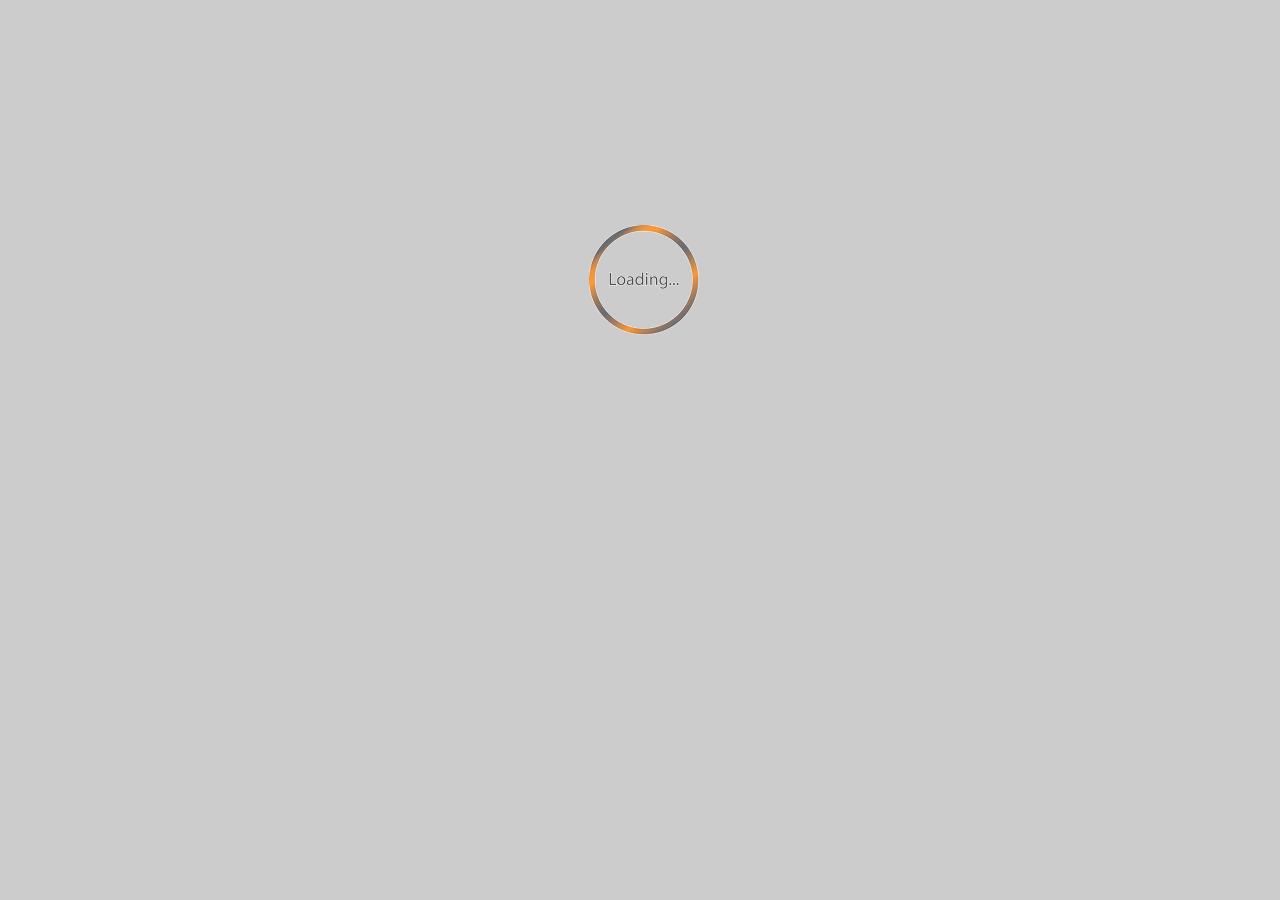
==== commit e26ecb2c: "minor updates to improve loading screen and map area coverage, also fixed bug with nwis feature lyr " ====
--- a/index.html
+++ b/index.html
@@ -44,7 +44,13 @@
     
     
 <body class="claro">
-	<div data-dojo-type="dijit.layout.BorderContainer" data-dojo-props="design:'headline',gutters:false" style="width:100%;height:100%;margin:0;">
+
+
+<div id="loadingScreen" data-dojo-type="dijit/layout/BorderContainer" data-dojo-props="design:'sidebar', gutters:true, liveSplitters:true, region: 'center'">
+    <img id='loadingScreenGraphic' src='images/LoadingOrange110.gif' alt='Loading Graphic'>
+</div>
+
+<div data-dojo-type="dijit.layout.BorderContainer" data-dojo-props="design:'headline',gutters:false" style="width:100%;height:100%;margin:0;">
         <div data-dojo-type="dijit.layout.ContentPane" id="rightPane" data-dojo-props="region:'right'">
             <div id="userTools">
                 <div id="filterBox" data-dojo-type="wim.CollapsingContainer" data-dojo-props="title:'SENSOR FILTER', startCollapsed:true">
@@ -149,9 +155,9 @@
                         Cancel
                     </button>
                 </div>
-    		</div>    
+    		</div>
 
-            <div id="loadingScreen" data-dojo-type="wim.LoadingScreen" data-dojo-props="region:'center', attachedMapID: 'map'" ></div> 
+            <!--<div id="loadingScreen" data-dojo-type="wim.LoadingScreen" data-dojo-props="region:'center', attachedMapID: 'map'" ></div>-->
 
         </div>
     </div>
--- a/wim/css/wim.css
+++ b/wim/css/wim.css
@@ -259,12 +259,8 @@
 	vertical-align: middle;
 }
 
-#dDiego {
-	float: left;
-	z-index: 999;
-}
-
-.loadingScreenRoot{
+
+#loadingScreen{
 	position:absolute;
 	top:0;
 	left:0;
@@ -274,14 +270,14 @@
 	filter: alpha(opacity=100);
 	height:100%;
 	width:100%;
-	z-index:99;
-}
-
-#loadingScreenGraphic{
+	z-index:999;
+}
+
+#loadingScreenGraphic {
 	position: fixed;
-	top:25%;
+	top: 25%;
 	/*left positioning offset due to wide loading graphic*/
-	left:46%;
+	left: 46%;
 }
 
 #refreshScreenGraphic {
